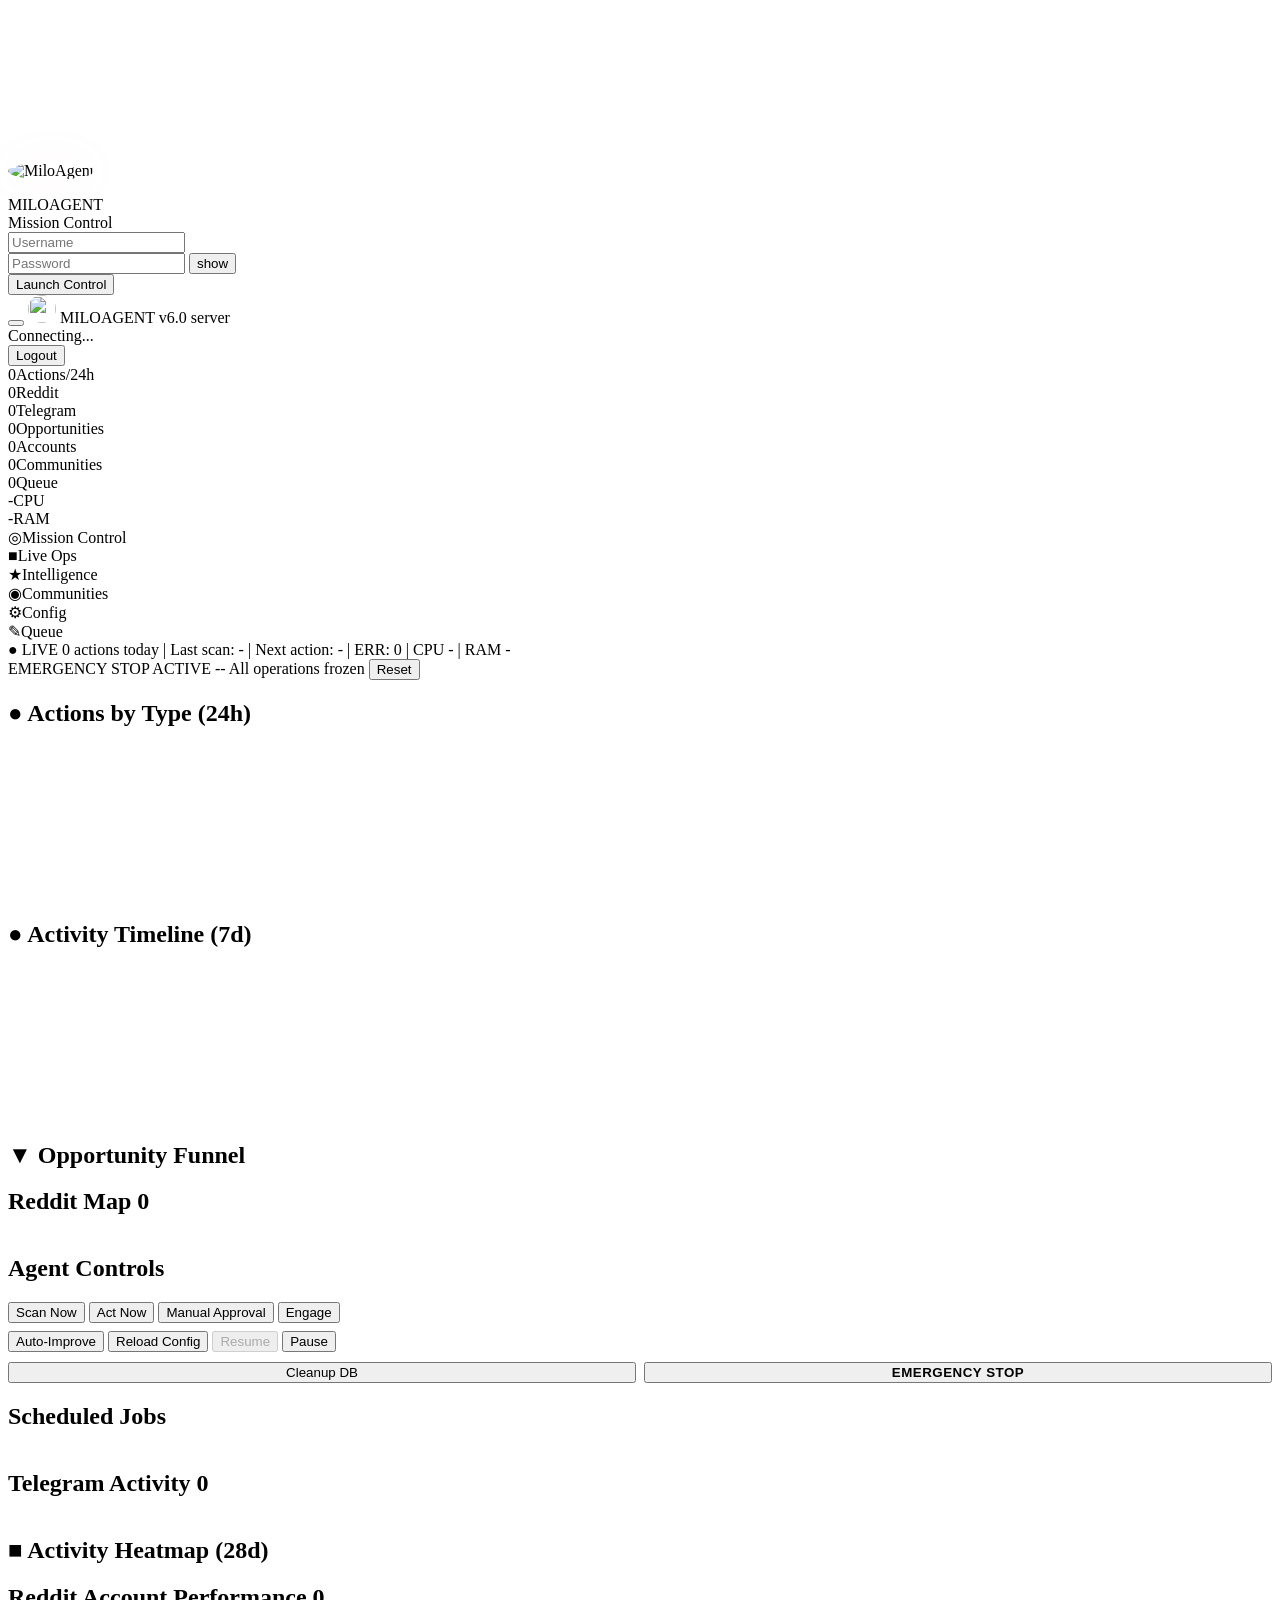
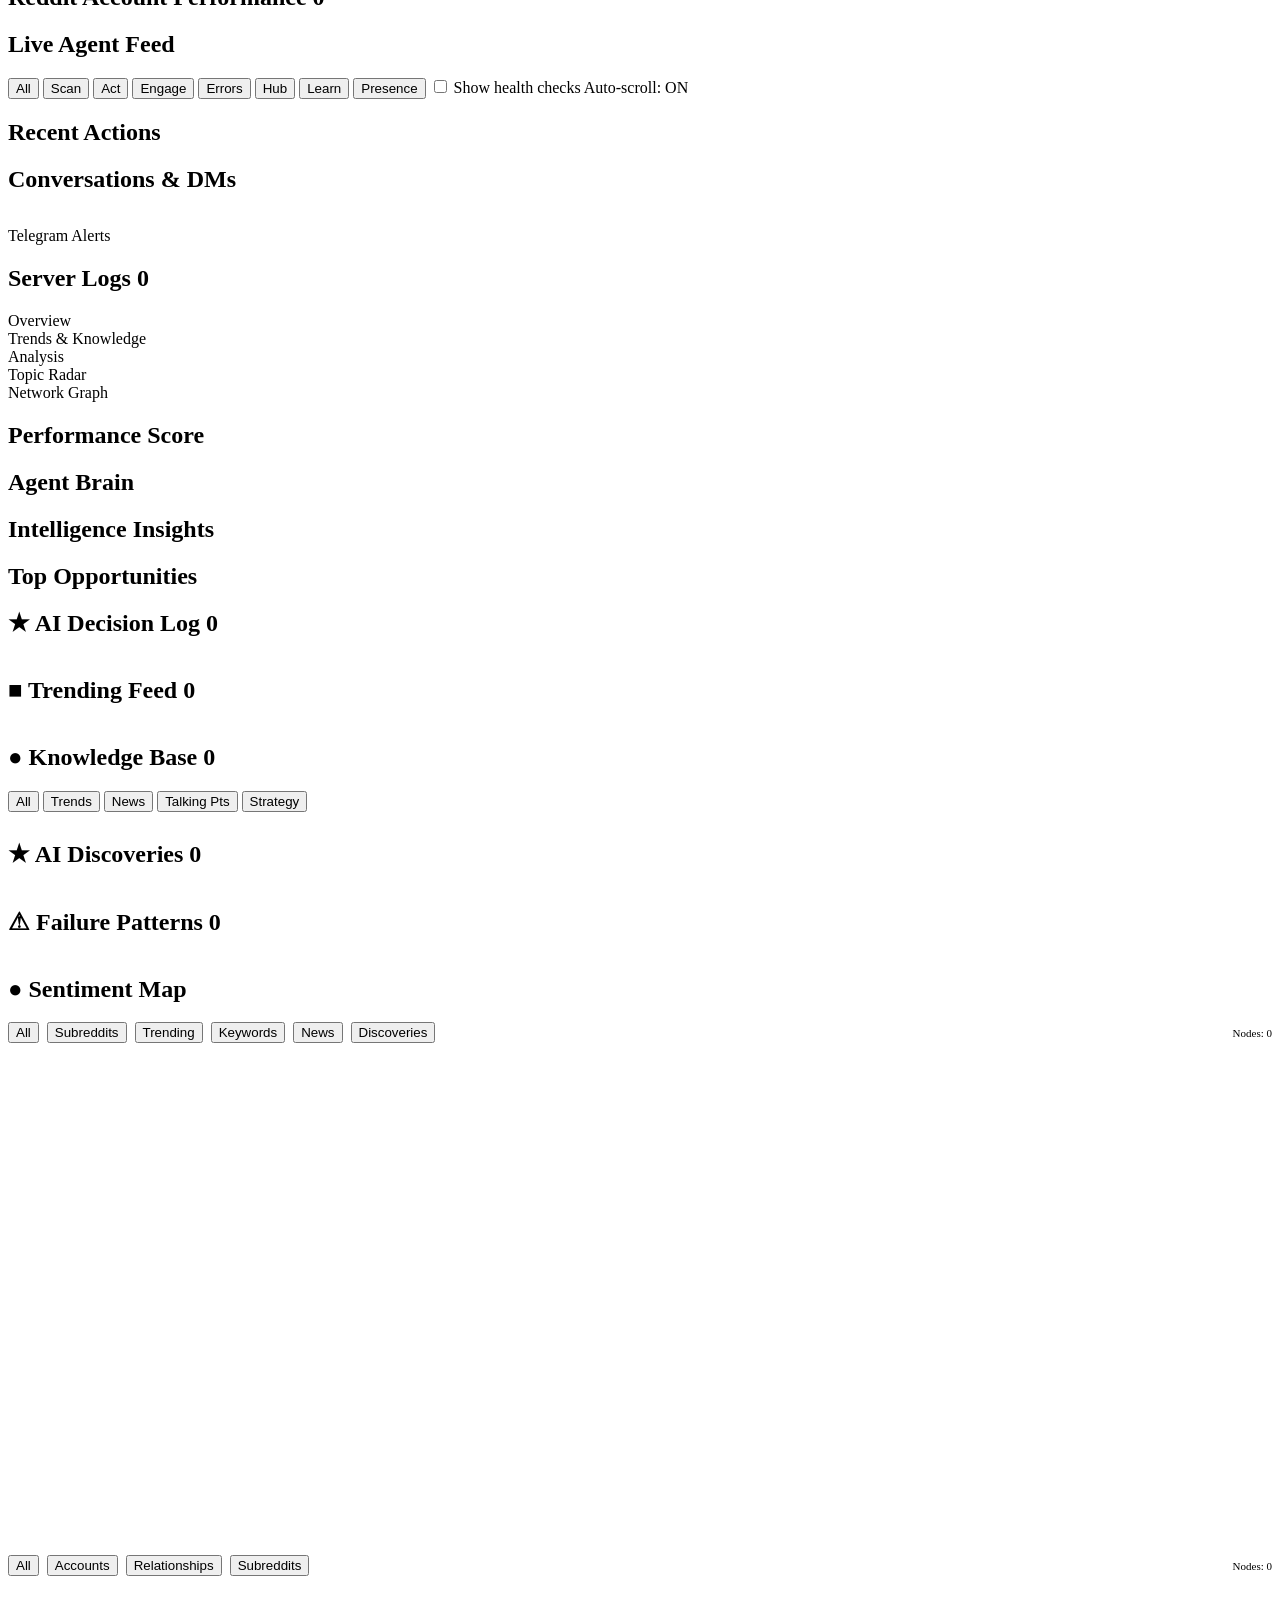
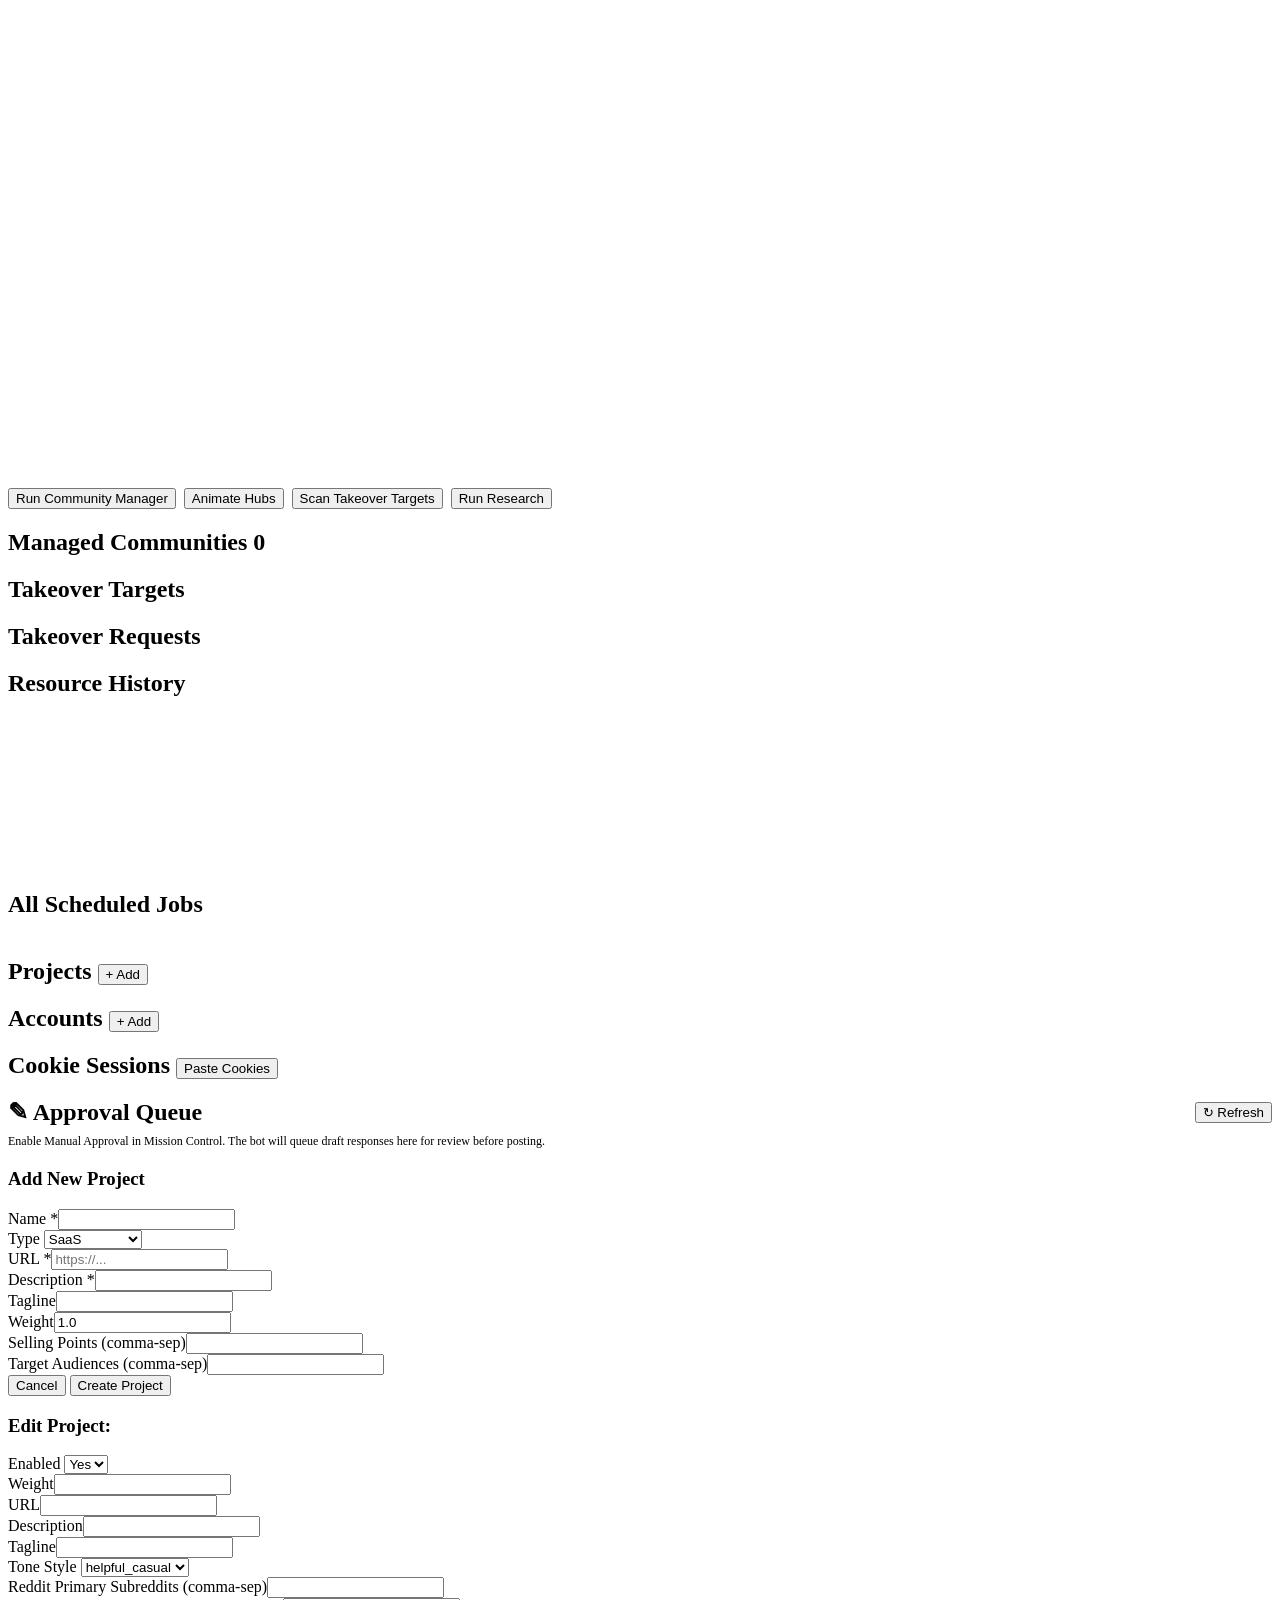
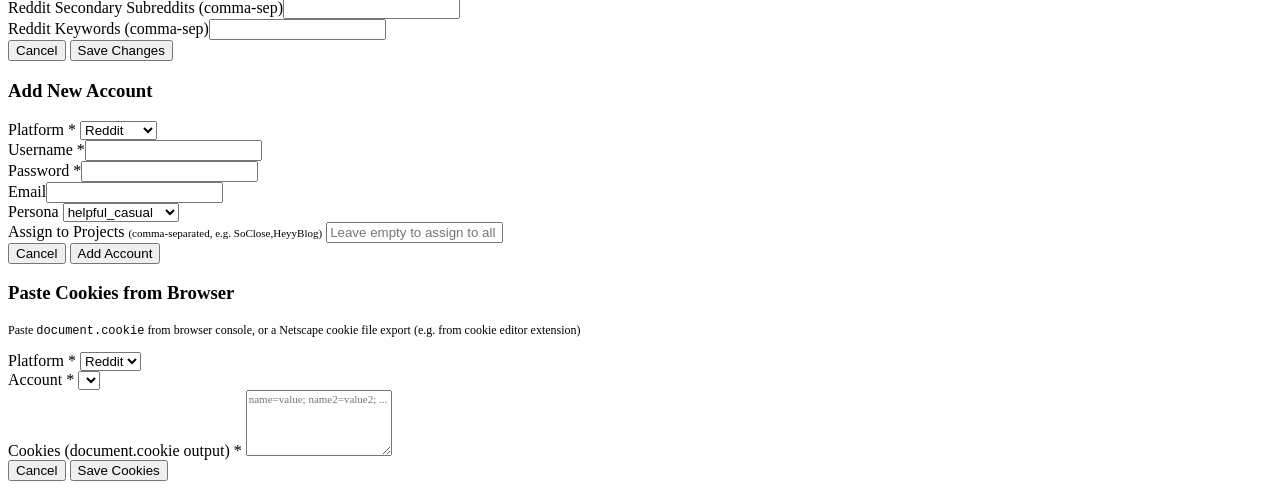
==== dashboard/static/index.html @ 89880509 "fix: Move Manual Approval toggle to Mission Control tab Replace the unchecked checkbox in Queue tab " ====
<!DOCTYPE html>
<html lang="en">
<head>
<meta charset="UTF-8">
<meta name="viewport" content="width=device-width, initial-scale=1.0">
<title>MiloAgent — AI Growth Agent Mission Control</title>
<meta name="description" content="MiloAgent is an autonomous AI growth agent for Reddit, Twitter/X and Telegram.">
<meta name="robots" content="index, follow">
<link rel="icon" type="image/png" href="/static/miloagent.png">
<link rel="apple-touch-icon" href="/static/miloagent.png">
<link rel="preconnect" href="https://fonts.googleapis.com">
<link rel="preconnect" href="https://fonts.gstatic.com" crossorigin>
<link rel="stylesheet" href="/static/cyber.css?v=2">
<script src="https://cdn.jsdelivr.net/npm/chart.js@4.4.4/dist/chart.umd.min.js"></script>
</head>
<body>

<!-- Particle Background -->
<canvas id="particleCanvas"></canvas>

<!-- ═══════════════════ LOGIN ═══════════════════ -->
<div id="loginPage" class="login-page">
  <div class="login-box">
    <img src="/static/miloagent.png" alt="MiloAgent" style="width:80px;height:80px;margin-bottom:16px;border-radius:50%;border:2px solid var(--border);box-shadow:0 0 40px rgba(249,168,212,.08)">
    <div class="logo">MILOAGENT</div>
    <div class="logo-sub">Mission Control</div>
    <div class="field">
      <input id="loginUser" type="text" placeholder="Username" autocomplete="username">
    </div>
    <div class="field">
      <input id="loginPass" type="password" placeholder="Password" autocomplete="current-password">
      <button class="toggle-vis" onclick="toggleVis()" type="button">show</button>
    </div>
    <div id="loginError" class="error-msg"></div>
    <button id="btnLogin" class="btn-login" onclick="doLogin()">Launch Control</button>
  </div>
</div>

<!-- ═══════════════════ DASHBOARD ═══════════════════ -->
<div id="dashboardPage" class="dashboard">

  <!-- Mission Control Header -->
  <div class="mc-header">
    <div class="mc-left">
      <button class="hamburger" onclick="toggleMobileMenu()" aria-label="Menu">
        <span></span><span></span><span></span>
      </button>
      <img src="/static/miloagent.png" alt="" style="width:28px;height:28px;border-radius:50%">
      <span class="mc-logo">MILOAGENT</span>
      <span class="mc-badge" id="mcVersion">v6.0</span>
      <span class="mc-badge" id="mcMode">server</span>
    </div>
    <div class="mc-right">
      <div class="mc-status">
        <span class="status-orb stopped" id="statusOrb"></span>
        <span id="statusText">Connecting...</span>
      </div>
      <span class="mc-uptime" id="uptime"></span>
      <button class="btn btn-sm" onclick="logout()">Logout</button>
    </div>
  </div>

  <!-- Live Metrics Ribbon -->
  <div class="metrics-ribbon" id="metricsRibbon">
    <div class="metric-pill"><span class="mv" id="mrActions" style="color:var(--accent)">0</span><span class="ml">Actions/24h</span></div>
    <div class="metric-pill"><span class="mv" id="mrReddit" style="color:var(--orange)">0</span><span class="ml">Reddit</span></div>
    <div class="metric-pill"><span class="mv" id="mrTelegram" style="color:var(--cyan)">0</span><span class="ml">Telegram</span></div>
    <div class="metric-pill"><span class="mv" id="mrOpps" style="color:var(--yellow)">0</span><span class="ml">Opportunities</span></div>
    <div class="metric-pill"><span class="mv" id="mrAccounts" style="color:var(--blue)">0</span><span class="ml">Accounts</span></div>
    <div class="metric-pill"><span class="mv" id="mrHubs" style="color:var(--pink)">0</span><span class="ml">Communities</span></div>
    <div class="metric-pill"><span class="mv" id="mrQueue" style="color:var(--accent)">0</span><span class="ml">Queue</span></div>
    <div class="metric-pill"><span class="mv" id="mrCPU" style="color:var(--text)">-</span><span class="ml">CPU</span></div>
    <div class="metric-pill"><span class="mv" id="mrRAM" style="color:var(--text)">-</span><span class="ml">RAM</span></div>
  </div>

  <!-- Navigation Tabs — 5 tabs -->
  <div class="nav-tabs">
    <div class="nav-tab active" data-tab="command" onclick="switchTab('command')"><span class="tab-icon">&#9678;</span>Mission Control</div>
    <div class="nav-tab" data-tab="liveops" onclick="switchTab('liveops')"><span class="tab-icon">&#9632;</span>Live Ops<span class="tab-badge err-badge" id="tabErrBadge"></span></div>
    <div class="nav-tab" data-tab="intel" onclick="switchTab('intel')"><span class="tab-icon">&#9733;</span>Intelligence<span class="tab-badge score-badge" id="tabScoreBadge"></span></div>
    <div class="nav-tab" data-tab="communities" onclick="switchTab('communities')"><span class="tab-icon">&#9673;</span>Communities</div>
    <div class="nav-tab" data-tab="config" onclick="switchTab('config')"><span class="tab-icon">&#9881;</span>Config<span class="tab-badge cpu-badge" id="tabCpuBadge"></span></div>
    <div class="nav-tab" data-tab="queue" onclick="switchTab('queue')"><span class="tab-icon">&#9998;</span>Queue<span class="tab-badge err-badge" id="tabQueueBadge" style="display:none"></span></div>
  </div>

  <!-- Global Status Bar -->
  <div class="global-status-bar" id="globalStatusBar">
    <span class="gsb-live" id="gsbLive">&#9679; LIVE</span>
    <span class="gsb-item"><span class="gsb-val" id="gsbActions">0</span> actions today</span>
    <span class="gsb-sep">|</span>
    <span class="gsb-item">Last scan: <span class="gsb-val" id="gsbLastScan">-</span></span>
    <span class="gsb-sep">|</span>
    <span class="gsb-item">Next action: <span class="gsb-val" id="gsbNextAction">-</span></span>
    <span class="gsb-sep">|</span>
    <span class="gsb-item gsb-err" id="gsbErrWrap">ERR: <span class="gsb-val" id="gsbErrors">0</span></span>
    <span class="gsb-sep">|</span>
    <span class="gsb-item">CPU <span class="gsb-val" id="gsbCPU">-</span></span>
    <span class="gsb-sep">|</span>
    <span class="gsb-item">RAM <span class="gsb-val" id="gsbRAM">-</span></span>
    <span class="gsb-spinner" id="gsbSpinner" style="display:none"></span>
  </div>

  <!-- Emergency Banner -->
  <div id="emergencyBanner" class="emergency-banner">
    <span>EMERGENCY STOP ACTIVE -- All operations frozen</span>
    <button class="btn btn-sm success" onclick="emergencyReset()">Reset</button>
  </div>

  <!-- ═══════ TAB 1: MISSION CONTROL ═══════ -->
  <div id="tab-command" class="tab-content active">
    <div class="stat-grid" id="statsRow"></div>
    <div class="grid">
      <!-- Actions Chart -->
      <div class="card glow-cyan">
        <h2><span class="card-icon">&#9679;</span> Actions by Type (24h)</h2>
        <div class="chart-wrap"><canvas id="chartActions"></canvas></div>
      </div>
      <!-- Timeline Chart -->
      <div class="card glow-purple">
        <h2><span class="card-icon">&#9679;</span> Activity Timeline (7d)</h2>
        <div class="chart-wrap"><canvas id="chartTimeline"></canvas></div>
      </div>
      <!-- Opportunity Funnel -->
      <div class="card glow-orange">
        <h2><span class="card-icon">&#9660;</span> Opportunity Funnel</h2>
        <div id="funnelContainer"></div>
      </div>
      <!-- Reddit Minimap -->
      <div class="card glow-green">
        <h2>Reddit Map <span class="badge-count" id="redditCount">0</span></h2>
        <div id="redditMap" style="max-height:280px;overflow-y:auto"></div>
      </div>
      <!-- Agent Controls + Schedule side by side -->
      <div class="card">
        <h2>Agent Controls</h2>
        <div class="controls-grid">
          <button class="btn primary" onclick="doControl('scan')">Scan Now</button>
          <button class="btn primary" onclick="doControl('act')">Act Now</button>
          <button class="btn primary" id="btnManualApproval" onclick="toggleManualApproval()">Manual Approval</button>
          <button class="btn primary" onclick="doControl('engage')">Engage</button>
        </div>
        <div class="controls-grid" style="margin-top:8px">
          <button class="btn" onclick="doControl('auto-improve')">Auto-Improve</button>
          <button class="btn" onclick="doControl('reload-config')">Reload Config</button>
          <button class="btn success" id="btnResume" onclick="doControl('resume')" disabled>Resume</button>
          <button class="btn danger" id="btnPause" onclick="doControl('pause')">Pause</button>
        </div>
        <div style="margin-top:10px;display:flex;gap:8px">
          <button class="btn btn-sm" onclick="doControl('cleanup')" style="flex:1">Cleanup DB</button>
          <button id="btnEmergency" class="btn btn-sm danger" onclick="emergencyStop()" style="flex:1;font-weight:800;letter-spacing:.5px">EMERGENCY STOP</button>
        </div>
      </div>
      <div class="card">
        <h2>Scheduled Jobs</h2>
        <div id="scheduleList" style="max-height:280px;overflow-y:auto"></div>
      </div>
      <!-- Telegram Summary -->
      <div class="card glow-cyan">
        <h2>Telegram Activity <span class="badge-count" id="telegramCount">0</span></h2>
        <div id="telegramPanel" style="max-height:280px;overflow-y:auto"></div>
      </div>
      <!-- Heatmap -->
      <div class="card glow-cyan">
        <h2><span class="card-icon">&#9632;</span> Activity Heatmap (28d)</h2>
        <div id="heatmapContainer"></div>
      </div>
      <!-- Per-Account Reddit Performance -->
      <div class="card full glow-purple">
        <h2>Reddit Account Performance <span class="badge-count" id="redditAcctCount">0</span></h2>
        <div id="redditAcctPerf"></div>
      </div>
    </div>
  </div>

  <!-- ═══════ TAB 2: LIVE OPS (merged Activity + Server logs) ═══════ -->
  <div id="tab-liveops" class="tab-content">
    <div class="grid">
      <div class="card full glow-cyan">
        <h2>Live Agent Feed <span class="badge-count err-glow" id="feedErrCount" style="display:none">0</span></h2>
        <div class="feed-filters" id="feedFilters">
          <button class="btn btn-xs active" onclick="filterFeed('all')">All</button>
          <button class="btn btn-xs feed-pill-scan" onclick="filterFeed('SCAN')">Scan</button>
          <button class="btn btn-xs feed-pill-act" onclick="filterFeed('ACT')">Act</button>
          <button class="btn btn-xs feed-pill-eng" onclick="filterFeed('ENG')">Engage</button>
          <button class="btn btn-xs feed-pill-err" onclick="filterFeed('ERR')">Errors</button>
          <button class="btn btn-xs feed-pill-hub" onclick="filterFeed('HUB')">Hub</button>
          <button class="btn btn-xs feed-pill-learn" onclick="filterFeed('LEARN')">Learn</button>
          <button class="btn btn-xs feed-pill-pres" onclick="filterFeed('PRES')">Presence</button>
          <label class="feed-noise-toggle"><input type="checkbox" id="feedNoiseToggle" onchange="toggleNoise()"> Show health checks</label>
          <span class="feed-auto-scroll" id="feedAutoScroll" onclick="toggleAutoScroll()">Auto-scroll: ON</span>
        </div>
        <div id="chatFeed" class="chat-feed"></div>
      </div>
      <div class="card">
        <h2>Recent Actions</h2>
        <div id="actionsFeed" class="feed"></div>
      </div>
      <div class="card">
        <h2>Conversations & DMs</h2>
        <div id="dmList" style="max-height:300px;overflow-y:auto"></div>
        <div class="section-label" style="margin-top:14px">Telegram Alerts</div>
        <div id="alertList" style="max-height:200px;overflow-y:auto"></div>
      </div>
      <div class="card full">
        <h2>Server Logs <span class="badge-count" id="logCount">0</span></h2>
        <div id="logsPanel" class="feed" style="max-height:300px;font-family:var(--font-data);font-size:11px"></div>
      </div>
    </div>
  </div>

  <!-- ═══════ TAB 3: INTELLIGENCE (merged Intel + Radar + Network) ═══════ -->
  <div id="tab-intel" class="tab-content">
    <!-- Intel sub-tabs -->
    <div class="intel-tabs">
      <div class="intel-tab active" data-sub="overview" onclick="switchIntelSub('overview')">Overview</div>
      <div class="intel-tab" data-sub="trends" onclick="switchIntelSub('trends')">Trends & Knowledge</div>
      <div class="intel-tab" data-sub="analysis" onclick="switchIntelSub('analysis')">Analysis</div>
      <div class="intel-tab" data-sub="radar" onclick="switchIntelSub('radar')">Topic Radar</div>
      <div class="intel-tab" data-sub="network" onclick="switchIntelSub('network')">Network Graph</div>
    </div>

    <!-- Sub: Overview -->
    <div id="isub-overview" class="intel-sub-content active">
      <div class="grid">
        <div class="card glow-green">
          <h2>Performance Score</h2>
          <div id="perfPanel"></div>
        </div>
        <div class="card glow-purple">
          <h2>Agent Brain</h2>
          <div id="brainPanel"></div>
        </div>
        <div class="card glow-purple">
          <h2>Intelligence Insights</h2>
          <div id="insightsPanel"></div>
        </div>
        <div class="card glow-orange">
          <h2>Top Opportunities</h2>
          <div id="oppsList" class="feed" style="max-height:320px"></div>
        </div>
        <div class="card full glow-cyan">
          <h2><span class="card-icon">&#9733;</span> AI Decision Log <span class="badge-count" id="decisionCount">0</span></h2>
          <div id="decisionLog" class="feed" style="max-height:280px;overflow-y:auto"></div>
        </div>
      </div>
    </div>

    <!-- Sub: Trends & Knowledge -->
    <div id="isub-trends" class="intel-sub-content">
      <div class="grid">
        <div class="card glow-cyan">
          <h2><span class="card-icon">&#9632;</span> Trending Feed <span class="badge-count" id="trendingCount">0</span></h2>
          <div id="trendingFeed" class="feed" style="max-height:400px;overflow-y:auto"></div>
        </div>
        <div class="card glow-blue">
          <h2><span class="card-icon">&#9679;</span> Knowledge Base <span class="badge-count" id="knowledgeCount">0</span></h2>
          <div class="intel-filters" style="margin-bottom:8px;display:flex;gap:4px;flex-wrap:wrap">
            <button class="btn btn-xs active" onclick="filterKnowledge('all')">All</button>
            <button class="btn btn-xs" onclick="filterKnowledge('trend')">Trends</button>
            <button class="btn btn-xs" onclick="filterKnowledge('news')">News</button>
            <button class="btn btn-xs" onclick="filterKnowledge('talking_point')">Talking Pts</button>
            <button class="btn btn-xs" onclick="filterKnowledge('strategy_rule')">Strategy</button>
          </div>
          <div id="knowledgeBase" class="feed" style="max-height:350px;overflow-y:auto"></div>
        </div>
        <div class="card glow-orange">
          <h2><span class="card-icon">&#9733;</span> AI Discoveries <span class="badge-count" id="discoveriesCount">0</span></h2>
          <div id="discoveriesList" class="feed" style="max-height:350px;overflow-y:auto"></div>
        </div>
      </div>
    </div>

    <!-- Sub: Analysis -->
    <div id="isub-analysis" class="intel-sub-content">
      <div class="grid">
        <div class="card glow-red">
          <h2><span class="card-icon">&#9888;</span> Failure Patterns <span class="badge-count" id="failuresCount">0</span></h2>
          <div id="failuresList" class="feed" style="max-height:400px;overflow-y:auto"></div>
        </div>
        <div class="card glow-green">
          <h2><span class="card-icon">&#9679;</span> Sentiment Map</h2>
          <div id="sentimentMap" style="max-height:400px;overflow-y:auto"></div>
        </div>
      </div>
    </div>

    <!-- Sub: Topic Radar -->
    <div id="isub-radar" class="intel-sub-content">
      <div class="radar-controls" style="margin-bottom:12px;display:flex;gap:8px;align-items:center;flex-wrap:wrap">
        <button class="btn btn-sm active" onclick="filterRadar('all')">All</button>
        <button class="btn btn-sm" onclick="filterRadar('subreddit')">Subreddits</button>
        <button class="btn btn-sm" onclick="filterRadar('theme')">Trending</button>
        <button class="btn btn-sm" onclick="filterRadar('keyword')">Keywords</button>
        <button class="btn btn-sm" onclick="filterRadar('news')">News</button>
        <button class="btn btn-sm" onclick="filterRadar('discovery')">Discoveries</button>
        <span style="margin-left:auto;font-family:var(--font-data);font-size:11px;color:var(--text3)">Nodes: <span id="radarNodeCount">0</span></span>
      </div>
      <div style="display:flex;gap:12px">
        <div class="card glow-cyan" style="flex:1;padding:0;overflow:hidden;position:relative">
          <div id="radarUniverse" style="width:100%;min-height:500px;position:relative"></div>
        </div>
        <div id="radarSidebar" class="radar-sidebar" style="display:none">
          <div class="radar-sidebar-close" onclick="closeRadarSidebar()">&times;</div>
          <div id="radarSidebarContent"></div>
        </div>
      </div>
    </div>

    <!-- Sub: Network Graph -->
    <div id="isub-network" class="intel-sub-content">
      <div class="network-controls" style="margin-bottom:12px;display:flex;gap:8px;align-items:center;flex-wrap:wrap">
        <button class="btn btn-sm active" onclick="filterNetwork('all')">All</button>
        <button class="btn btn-sm" onclick="filterNetwork('account')">Accounts</button>
        <button class="btn btn-sm" onclick="filterNetwork('relationship')">Relationships</button>
        <button class="btn btn-sm" onclick="filterNetwork('subreddit')">Subreddits</button>
        <span style="margin-left:auto;font-family:var(--font-data);font-size:11px;color:var(--text3)">Nodes: <span id="networkNodeCount">0</span></span>
      </div>
      <div class="card full glow-cyan" style="padding:0;overflow:hidden">
        <div id="networkGraph" style="width:100%;min-height:500px;position:relative"></div>
      </div>
    </div>
  </div>

  <!-- ═══════ TAB 4: COMMUNITIES ═══════ -->
  <div id="tab-communities" class="tab-content">
    <div class="stat-grid" id="commStats"></div>
    <!-- Manual Actions -->
    <div style="margin-bottom:16px;display:flex;gap:8px;flex-wrap:wrap">
      <button class="btn primary" onclick="doControl('manage-communities')">Run Community Manager</button>
      <button class="btn" onclick="doControl('animate-hubs')">Animate Hubs</button>
      <button class="btn" onclick="doControl('scan-takeover')">Scan Takeover Targets</button>
      <button class="btn" onclick="doControl('research')">Run Research</button>
    </div>
    <div class="grid">
      <div class="card full glow-purple">
        <h2>Managed Communities <span class="badge-count" id="commCount">0</span></h2>
        <div id="commList"></div>
      </div>
      <div class="card glow-cyan">
        <h2>Takeover Targets</h2>
        <div id="takeoverTargets" class="feed" style="max-height:350px"></div>
      </div>
      <div class="card glow-blue">
        <h2>Takeover Requests</h2>
        <div id="takeoverRequests" class="feed" style="max-height:350px"></div>
      </div>
    </div>
  </div>

  <!-- ═══════ TAB 5: CONFIG (merged Accounts + Server) ═══════ -->
  <div id="tab-config" class="tab-content">
    <!-- Server Stats -->
    <div class="stat-grid" id="serverStats"></div>
    <div id="serverBars" style="margin-bottom:16px"></div>
    <div class="grid">
      <div class="card glow-blue">
        <h2>Resource History</h2>
        <div class="chart-wrap"><canvas id="chartResources"></canvas></div>
      </div>
      <div class="card">
        <h2>All Scheduled Jobs</h2>
        <div id="scheduleListFull" style="max-height:350px;overflow-y:auto"></div>
      </div>
      <!-- Projects -->
      <div class="card">
        <h2>Projects <button class="btn btn-sm primary" onclick="openModal('addProject')">+ Add</button></h2>
        <div id="projectsManage"></div>
      </div>
      <!-- Accounts -->
      <div class="card">
        <h2>Accounts <button class="btn btn-sm primary" onclick="openModal('addAccount')">+ Add</button></h2>
        <div id="accountsManage"></div>
      </div>
      <!-- Cookies -->
      <div class="card full">
        <h2>Cookie Sessions <button class="btn btn-sm primary" onclick="openModal('pasteCookies')">Paste Cookies</button></h2>
        <div id="cookiesStatus"></div>
      </div>
    </div>
  </div>

  <!-- ═══════ TAB 6: APPROVAL QUEUE ═══════ -->
  <div id="tab-queue" class="tab-content">
    <div class="card full" style="margin-bottom:16px">
      <div style="display:flex;align-items:center;justify-content:space-between;flex-wrap:wrap;gap:12px">
        <h2 style="margin:0">&#9998; Approval Queue</h2>
        <button class="btn btn-sm" onclick="loadQueue()">&#8635; Refresh</button>
      </div>
      <p style="color:var(--text3);font-size:12px;margin:8px 0 0">
        Enable Manual Approval in Mission Control. The bot will queue draft responses here for review before posting.
      </p>
    </div>
    <div id="queueList"></div>
  </div>

</div>

<!-- ═══════ MODALS ═══════ -->

<!-- Add Project Modal -->
<div id="modal-addProject" class="modal-overlay" onclick="if(event.target===this)closeModal()">
  <div class="modal">
    <h3>Add New Project</h3>
    <div class="form-row">
      <div class="form-group"><label>Name *</label><input class="form-input" id="pName"></div>
      <div class="form-group"><label>Type</label>
        <select class="form-input" id="pType"><option>SaaS</option><option>E-commerce</option><option>App</option><option>Service</option><option>Other</option></select>
      </div>
    </div>
    <div class="form-group"><label>URL *</label><input class="form-input" id="pUrl" placeholder="https://..."></div>
    <div class="form-group"><label>Description *</label><input class="form-input" id="pDesc"></div>
    <div class="form-row">
      <div class="form-group"><label>Tagline</label><input class="form-input" id="pTagline"></div>
      <div class="form-group"><label>Weight</label><input class="form-input" id="pWeight" type="number" step="0.1" value="1.0"></div>
    </div>
    <div class="form-group"><label>Selling Points (comma-sep)</label><input class="form-input" id="pSelling"></div>
    <div class="form-group"><label>Target Audiences (comma-sep)</label><input class="form-input" id="pAudiences"></div>
    <div class="modal-actions">
      <button class="btn" onclick="closeModal()">Cancel</button>
      <button class="btn primary" onclick="submitProject()">Create Project</button>
    </div>
  </div>
</div>

<!-- Edit Project Modal -->
<div id="modal-editProject" class="modal-overlay" onclick="if(event.target===this)closeModal()">
  <div class="modal">
    <h3>Edit Project: <span id="editProjName"></span></h3>
    <div class="form-row">
      <div class="form-group"><label>Enabled</label>
        <select class="form-input" id="epEnabled"><option value="true">Yes</option><option value="false">No</option></select>
      </div>
      <div class="form-group"><label>Weight</label><input class="form-input" id="epWeight" type="number" step="0.1"></div>
    </div>
    <div class="form-group"><label>URL</label><input class="form-input" id="epUrl"></div>
    <div class="form-group"><label>Description</label><input class="form-input" id="epDesc"></div>
    <div class="form-group"><label>Tagline</label><input class="form-input" id="epTagline"></div>
    <div class="form-group"><label>Tone Style</label>
      <select class="form-input" id="epTone"><option>helpful_casual</option><option>expert</option><option>friendly</option><option>neutral</option></select>
    </div>
    <div class="form-group"><label>Reddit Primary Subreddits (comma-sep)</label><input class="form-input" id="epSubsPrimary"></div>
    <div class="form-group"><label>Reddit Secondary Subreddits (comma-sep)</label><input class="form-input" id="epSubsSecondary"></div>
    <div class="form-group"><label>Reddit Keywords (comma-sep)</label><input class="form-input" id="epRedditKw"></div>
    <div class="modal-actions">
      <button class="btn" onclick="closeModal()">Cancel</button>
      <button class="btn primary" onclick="submitEditProject()">Save Changes</button>
    </div>
  </div>
</div>

<!-- Add Account Modal -->
<div id="modal-addAccount" class="modal-overlay" onclick="if(event.target===this)closeModal()">
  <div class="modal">
    <h3>Add New Account</h3>
    <div class="form-row">
      <div class="form-group"><label>Platform *</label>
        <select class="form-input" id="aPlat"><option value="reddit">Reddit</option><option value="telegram">Telegram</option></select>
      </div>
      <div class="form-group"><label>Username *</label><input class="form-input" id="aUser"></div>
    </div>
    <div class="form-row">
      <div class="form-group"><label>Password *</label><input class="form-input" id="aPass" type="password"></div>
      <div class="form-group"><label>Email</label><input class="form-input" id="aEmail"></div>
    </div>
    <div class="form-row">
      <div class="form-group"><label>Persona</label>
        <select class="form-input" id="aPersona"><option>helpful_casual</option><option>tech_expert</option><option>friendly_newbie</option><option>industry_insider</option></select>
      </div>
    </div>
    <div class="form-row">
      <div class="form-group" style="flex:1">
        <label>Assign to Projects <span style="color:var(--text3);font-size:11px">(comma-separated, e.g. SoClose,HeyyBlog)</span></label>
        <input class="form-input" id="aProjects" placeholder="Leave empty to assign to all projects">
      </div>
    </div>
    <div class="modal-actions">
      <button class="btn" onclick="closeModal()">Cancel</button>
      <button class="btn primary" onclick="submitAccount()">Add Account</button>
    </div>
  </div>
</div>

<!-- Paste Cookies Modal -->
<div id="modal-pasteCookies" class="modal-overlay" onclick="if(event.target===this)closeModal()">
  <div class="modal">
    <h3>Paste Cookies from Browser</h3>
    <p style="color:var(--text2);font-size:12px;margin-bottom:14px">
      Paste <code style="color:var(--accent)">document.cookie</code> from browser console, or a Netscape cookie file export (e.g. from cookie editor extension)
    </p>
    <div class="form-row">
      <div class="form-group"><label>Platform *</label>
        <select class="form-input" id="cookiePlat" onchange="loadCookieAccounts()"><option value="reddit">Reddit</option></select>
      </div>
      <div class="form-group"><label>Account *</label>
        <select class="form-input" id="cookieAccount"></select>
      </div>
    </div>
    <div class="form-group"><label>Cookies (document.cookie output) *</label>
      <textarea class="form-input" id="cookieRaw" rows="5" placeholder="name=value; name2=value2; ..." style="font-family:var(--font-data);font-size:11px;resize:vertical"></textarea>
    </div>
    <div class="modal-actions">
      <button class="btn" onclick="closeModal()">Cancel</button>
      <button class="btn primary" onclick="submitPasteCookies()">Save Cookies</button>
    </div>
  </div>
</div>

<!-- Toast Container -->
<div id="toastContainer" class="toast-container"></div>

<script src="/static/app.js?v=2"></script>
</body>
</html>
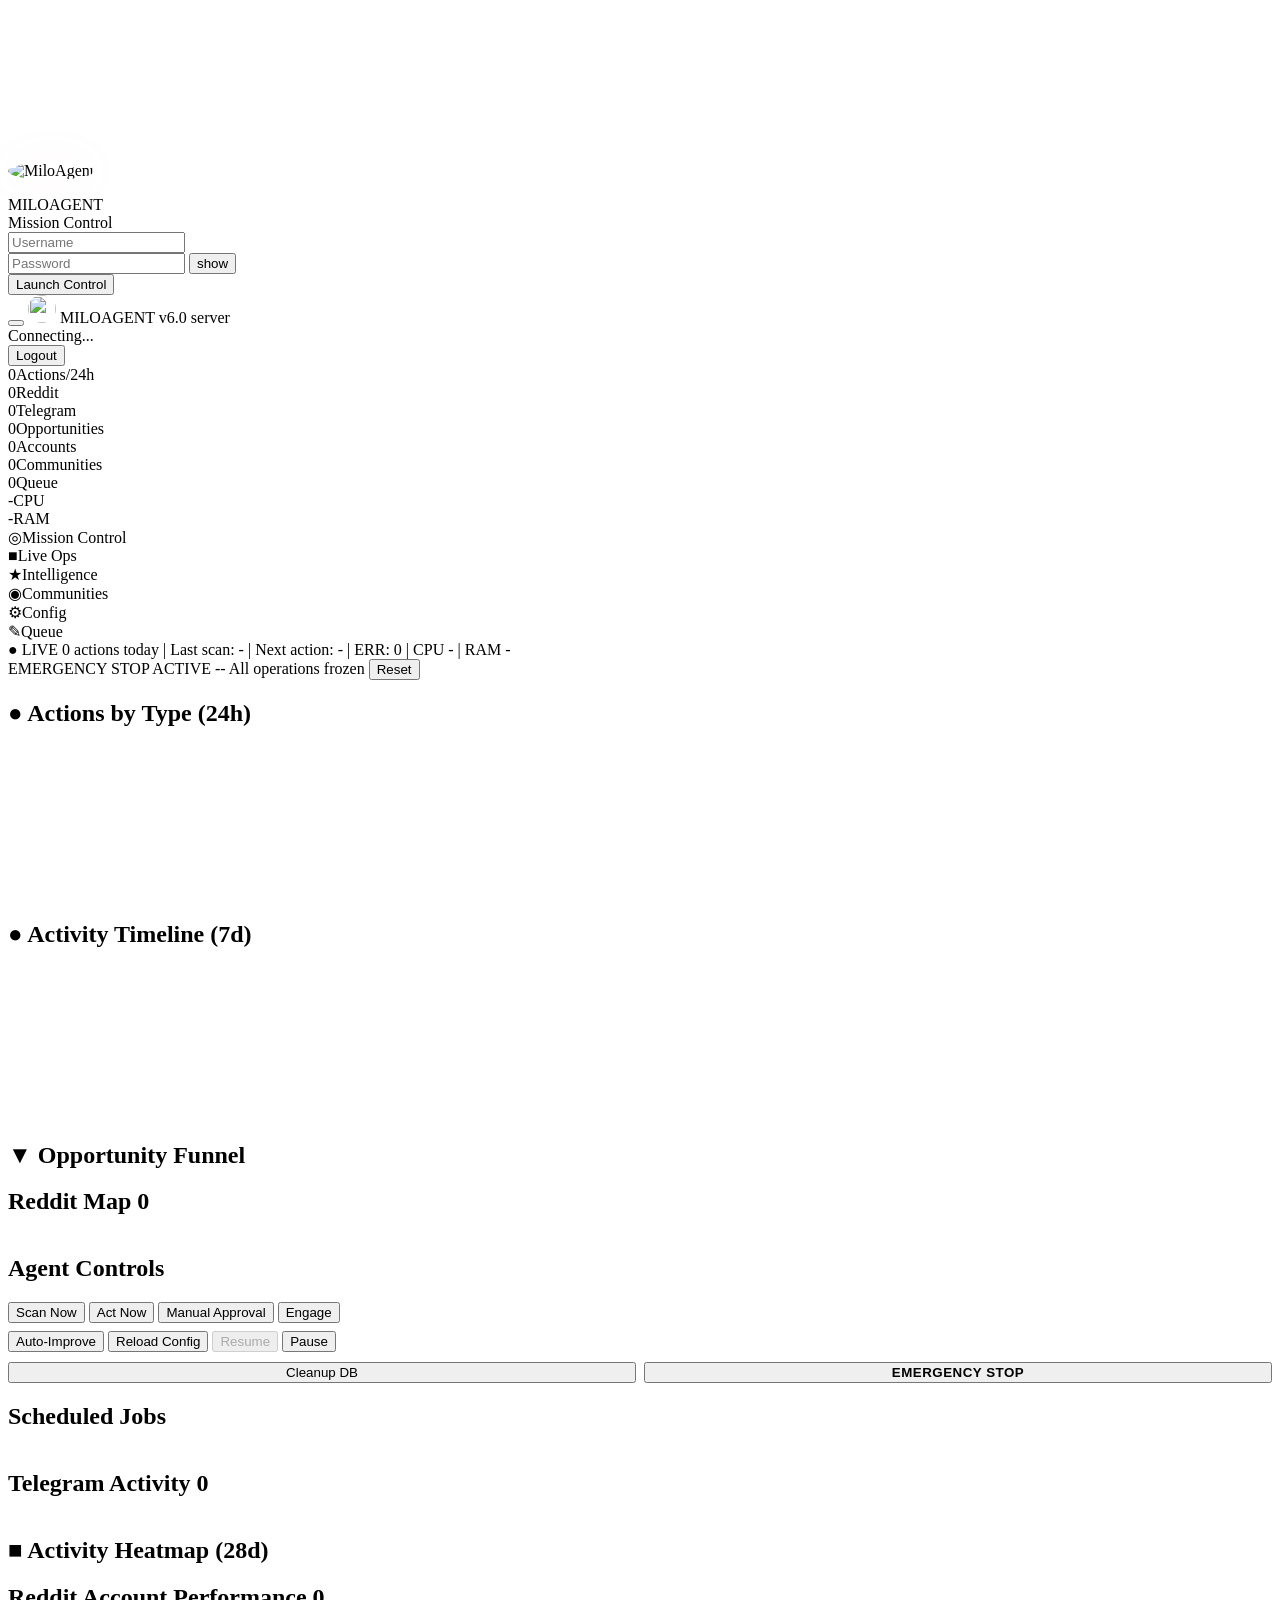
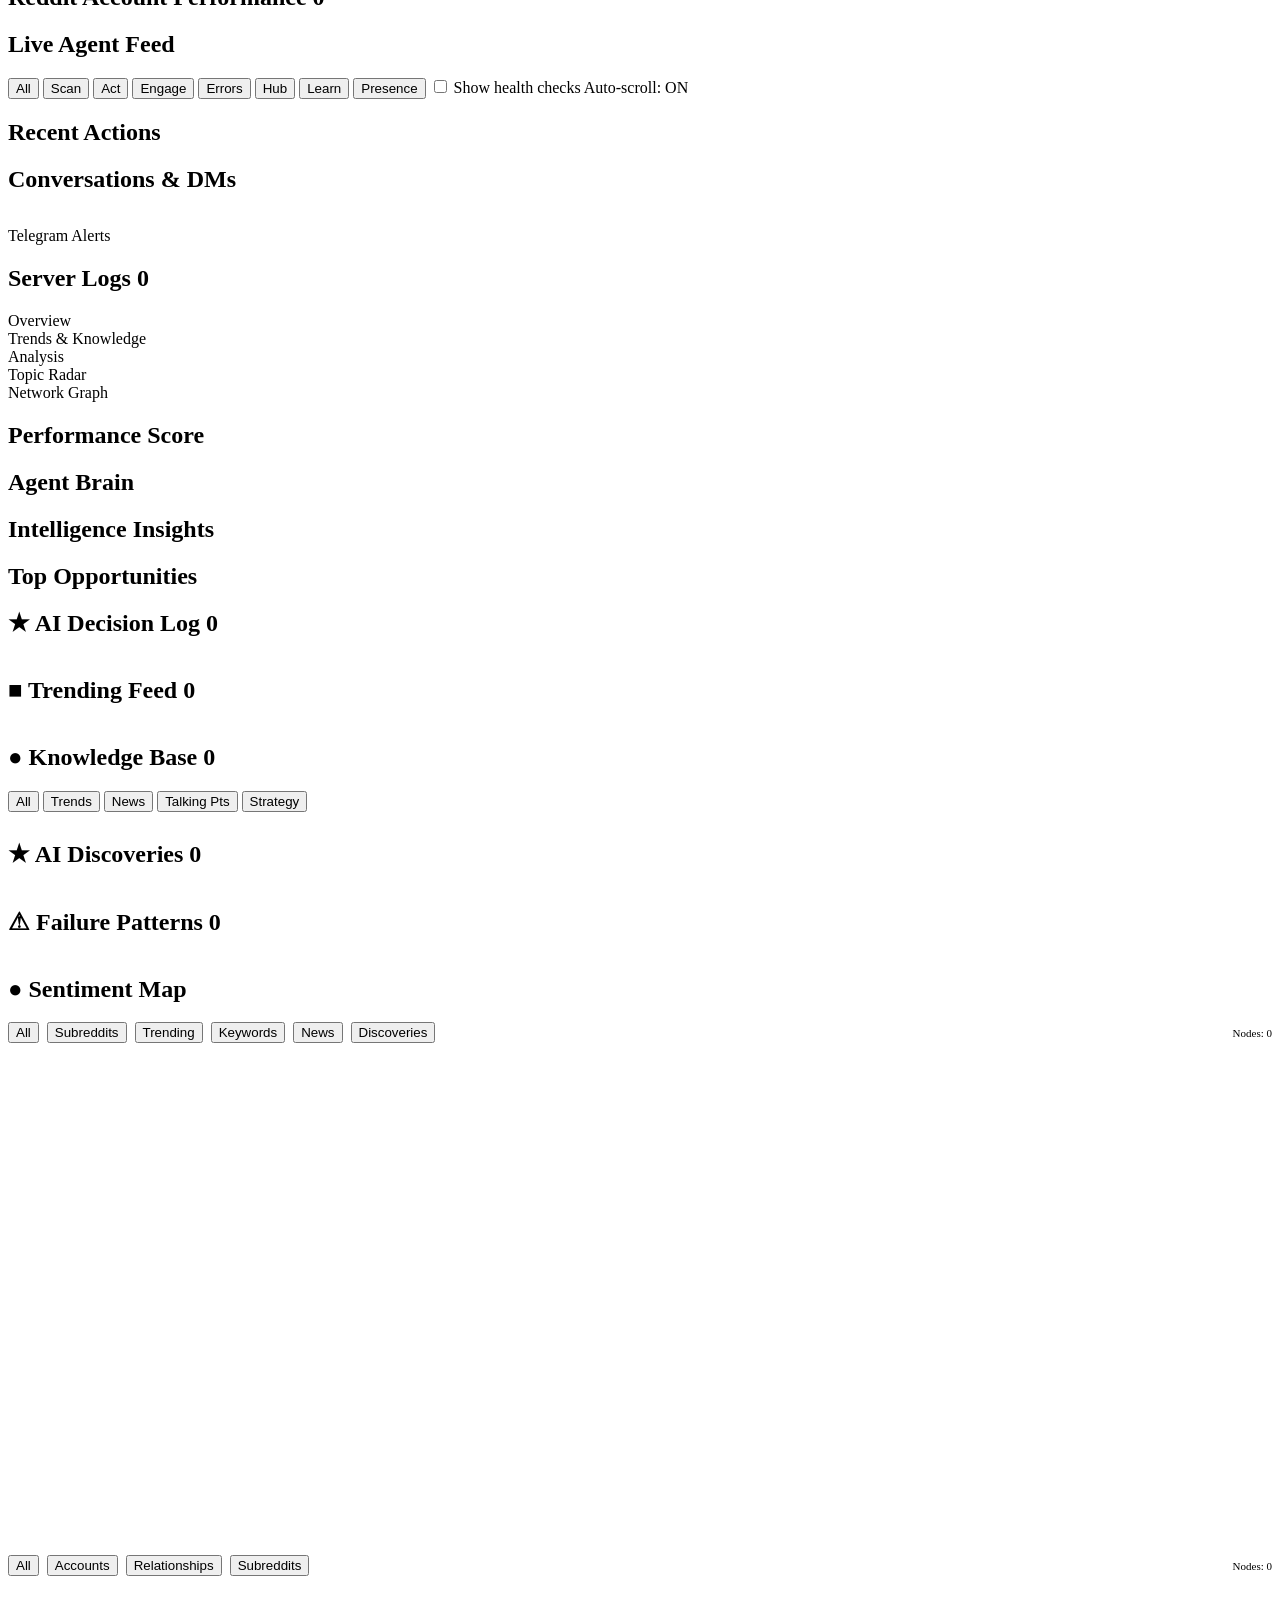
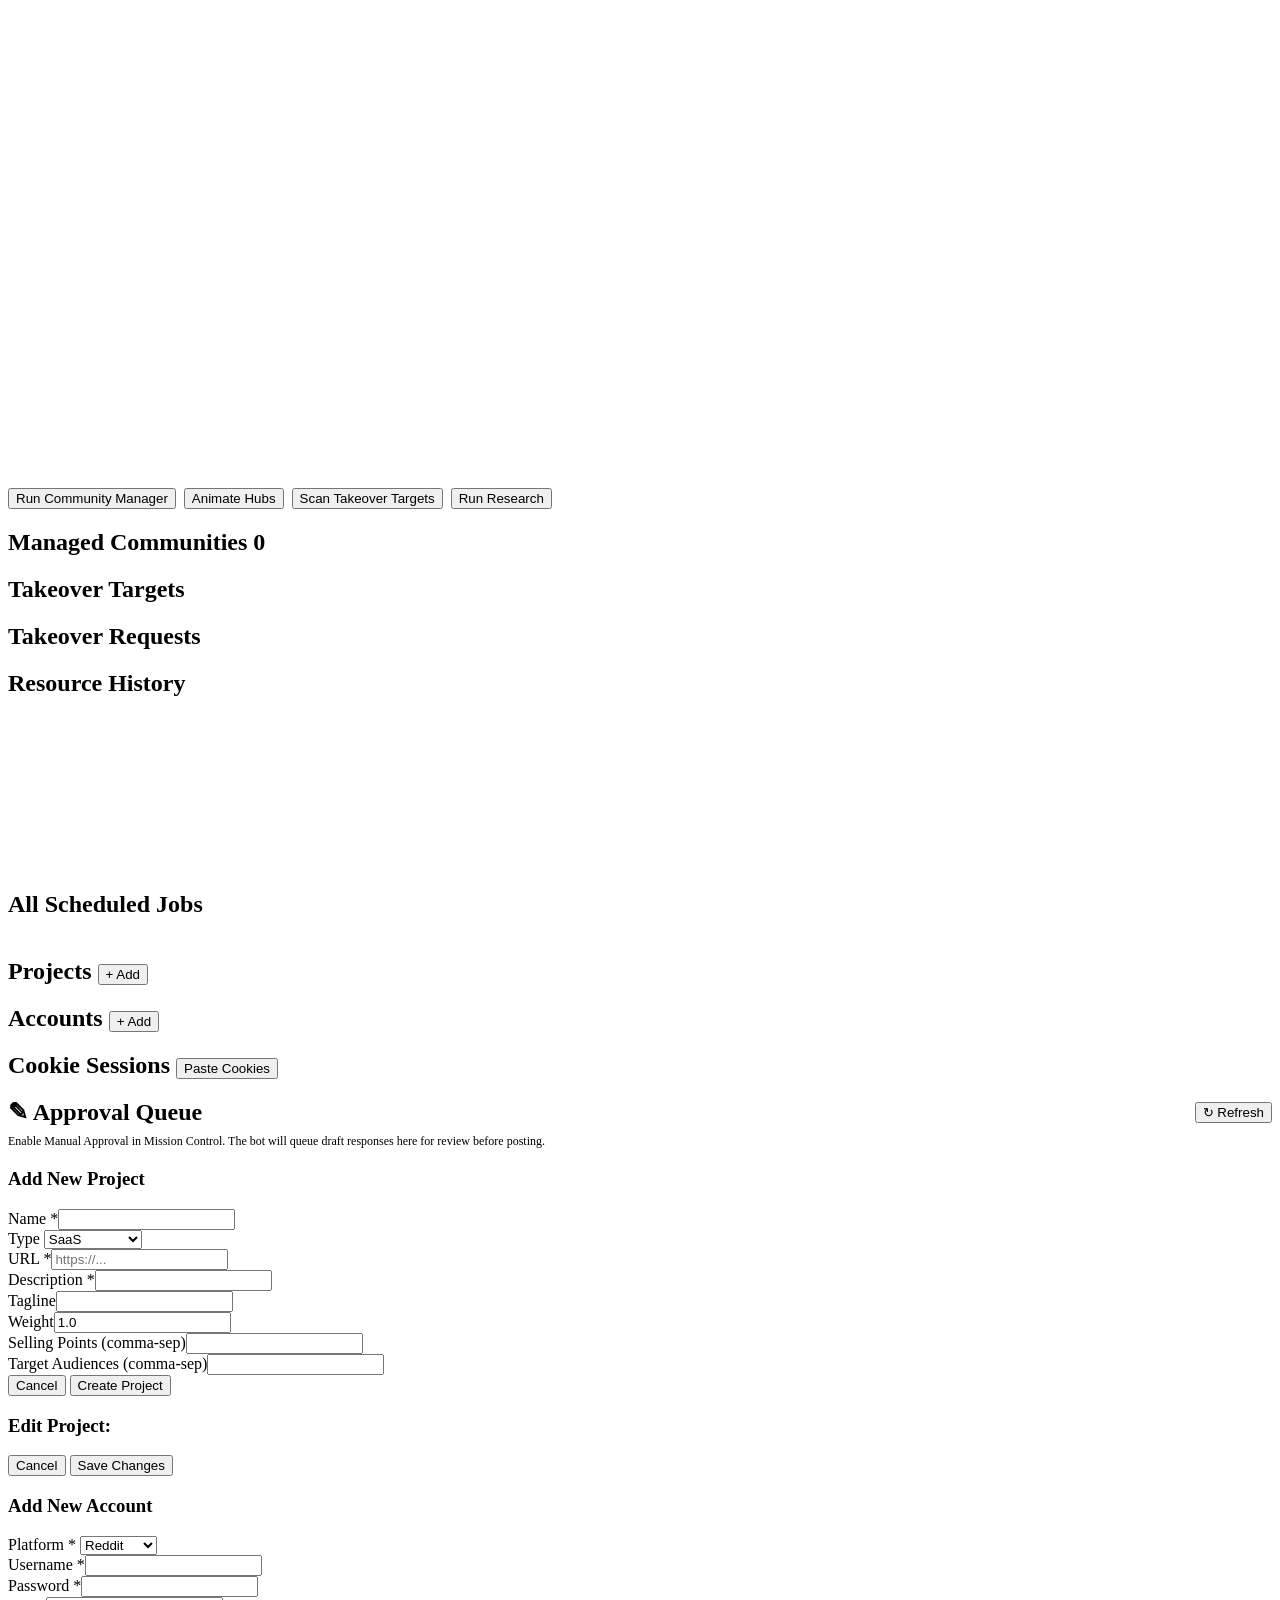
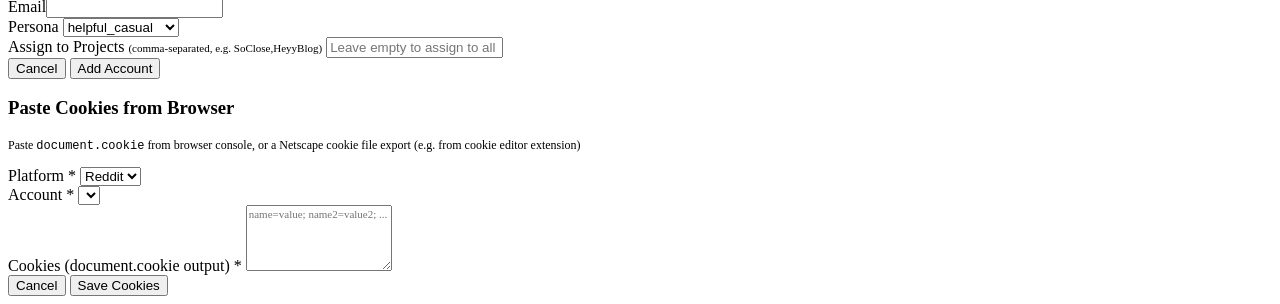
==== commit 43876ca4: "Make all project fields editable in the dashboard The Edit Project form only exposed ~11 whitelisted" ====
--- a/dashboard/static/index.html
+++ b/dashboard/static/index.html
@@ -426,21 +426,7 @@
 <div id="modal-editProject" class="modal-overlay" onclick="if(event.target===this)closeModal()">
   <div class="modal">
     <h3>Edit Project: <span id="editProjName"></span></h3>
-    <div class="form-row">
-      <div class="form-group"><label>Enabled</label>
-        <select class="form-input" id="epEnabled"><option value="true">Yes</option><option value="false">No</option></select>
-      </div>
-      <div class="form-group"><label>Weight</label><input class="form-input" id="epWeight" type="number" step="0.1"></div>
-    </div>
-    <div class="form-group"><label>URL</label><input class="form-input" id="epUrl"></div>
-    <div class="form-group"><label>Description</label><input class="form-input" id="epDesc"></div>
-    <div class="form-group"><label>Tagline</label><input class="form-input" id="epTagline"></div>
-    <div class="form-group"><label>Tone Style</label>
-      <select class="form-input" id="epTone"><option>helpful_casual</option><option>expert</option><option>friendly</option><option>neutral</option></select>
-    </div>
-    <div class="form-group"><label>Reddit Primary Subreddits (comma-sep)</label><input class="form-input" id="epSubsPrimary"></div>
-    <div class="form-group"><label>Reddit Secondary Subreddits (comma-sep)</label><input class="form-input" id="epSubsSecondary"></div>
-    <div class="form-group"><label>Reddit Keywords (comma-sep)</label><input class="form-input" id="epRedditKw"></div>
+    <div id="epFields"></div>
     <div class="modal-actions">
       <button class="btn" onclick="closeModal()">Cancel</button>
       <button class="btn primary" onclick="submitEditProject()">Save Changes</button>
@@ -508,6 +494,6 @@
 <!-- Toast Container -->
 <div id="toastContainer" class="toast-container"></div>
 
-<script src="/static/app.js?v=2"></script>
+<script src="/static/app.js?v=6"></script>
 </body>
 </html>
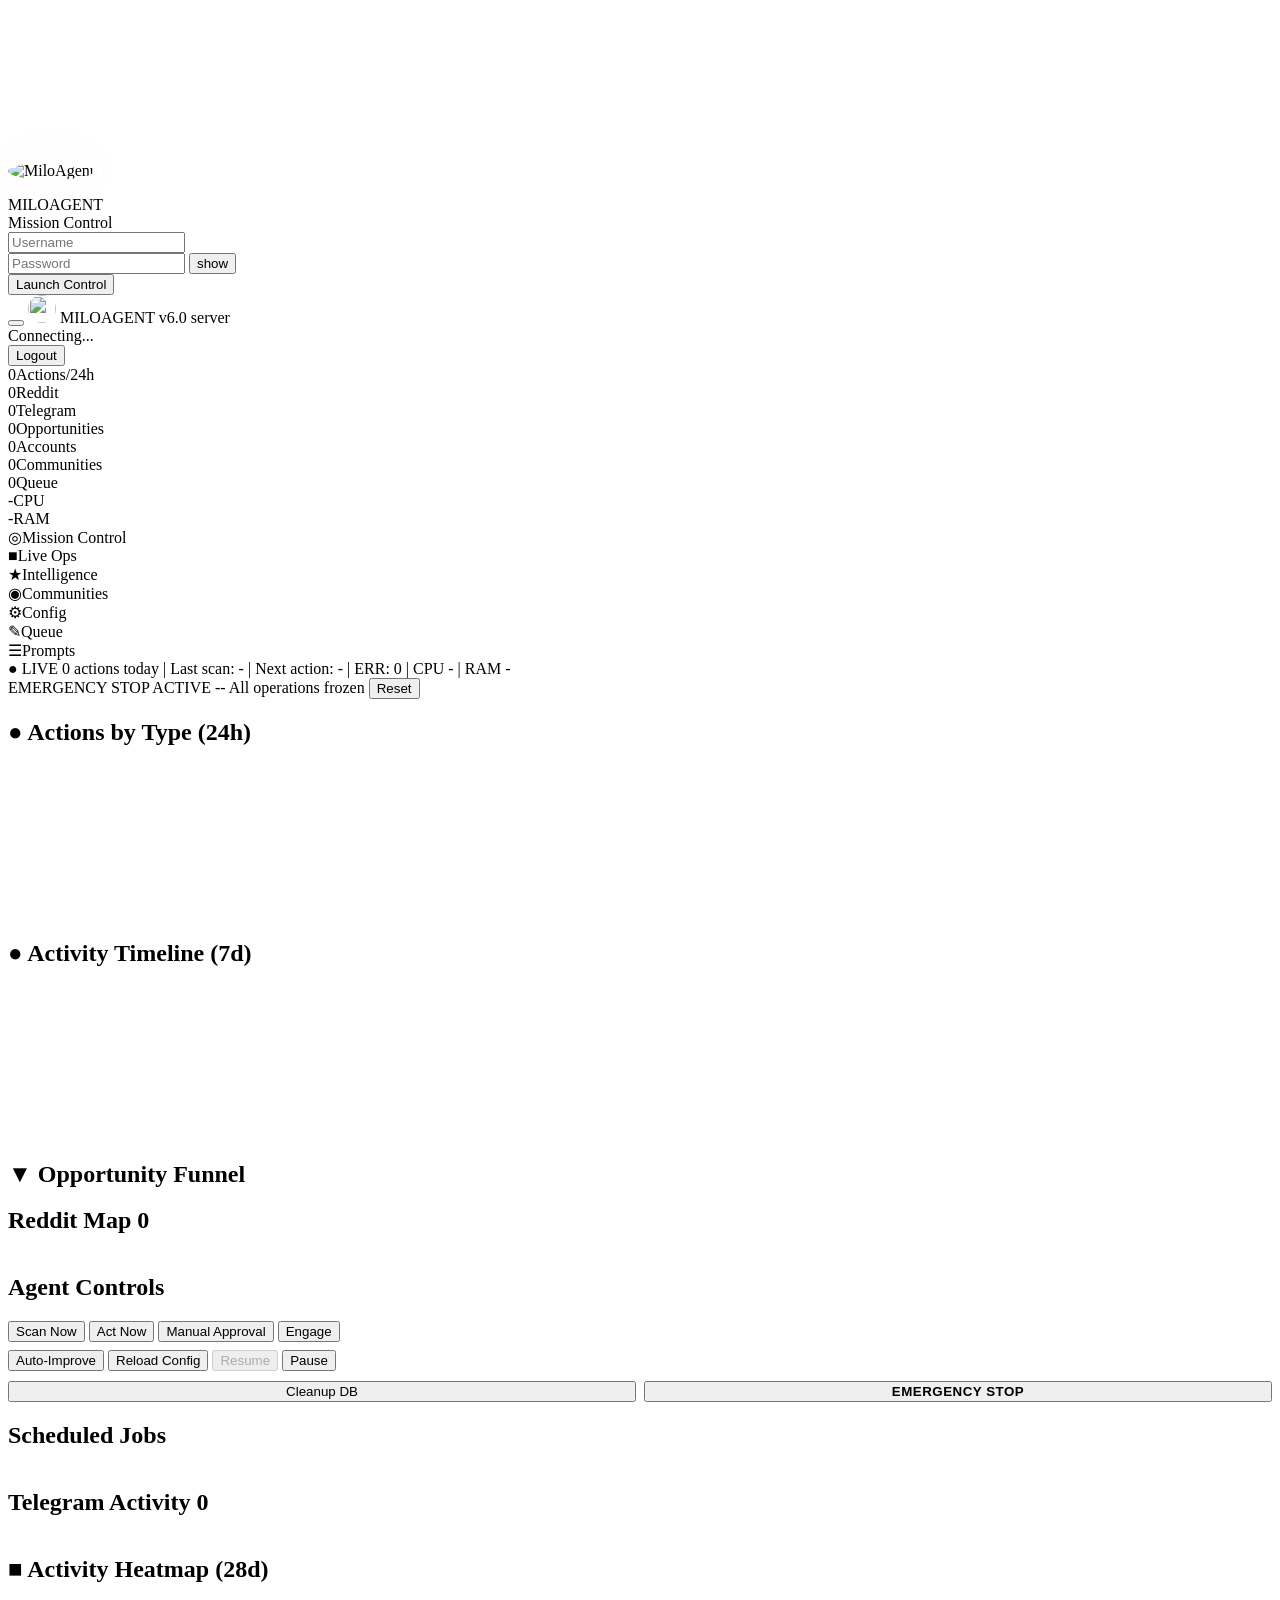
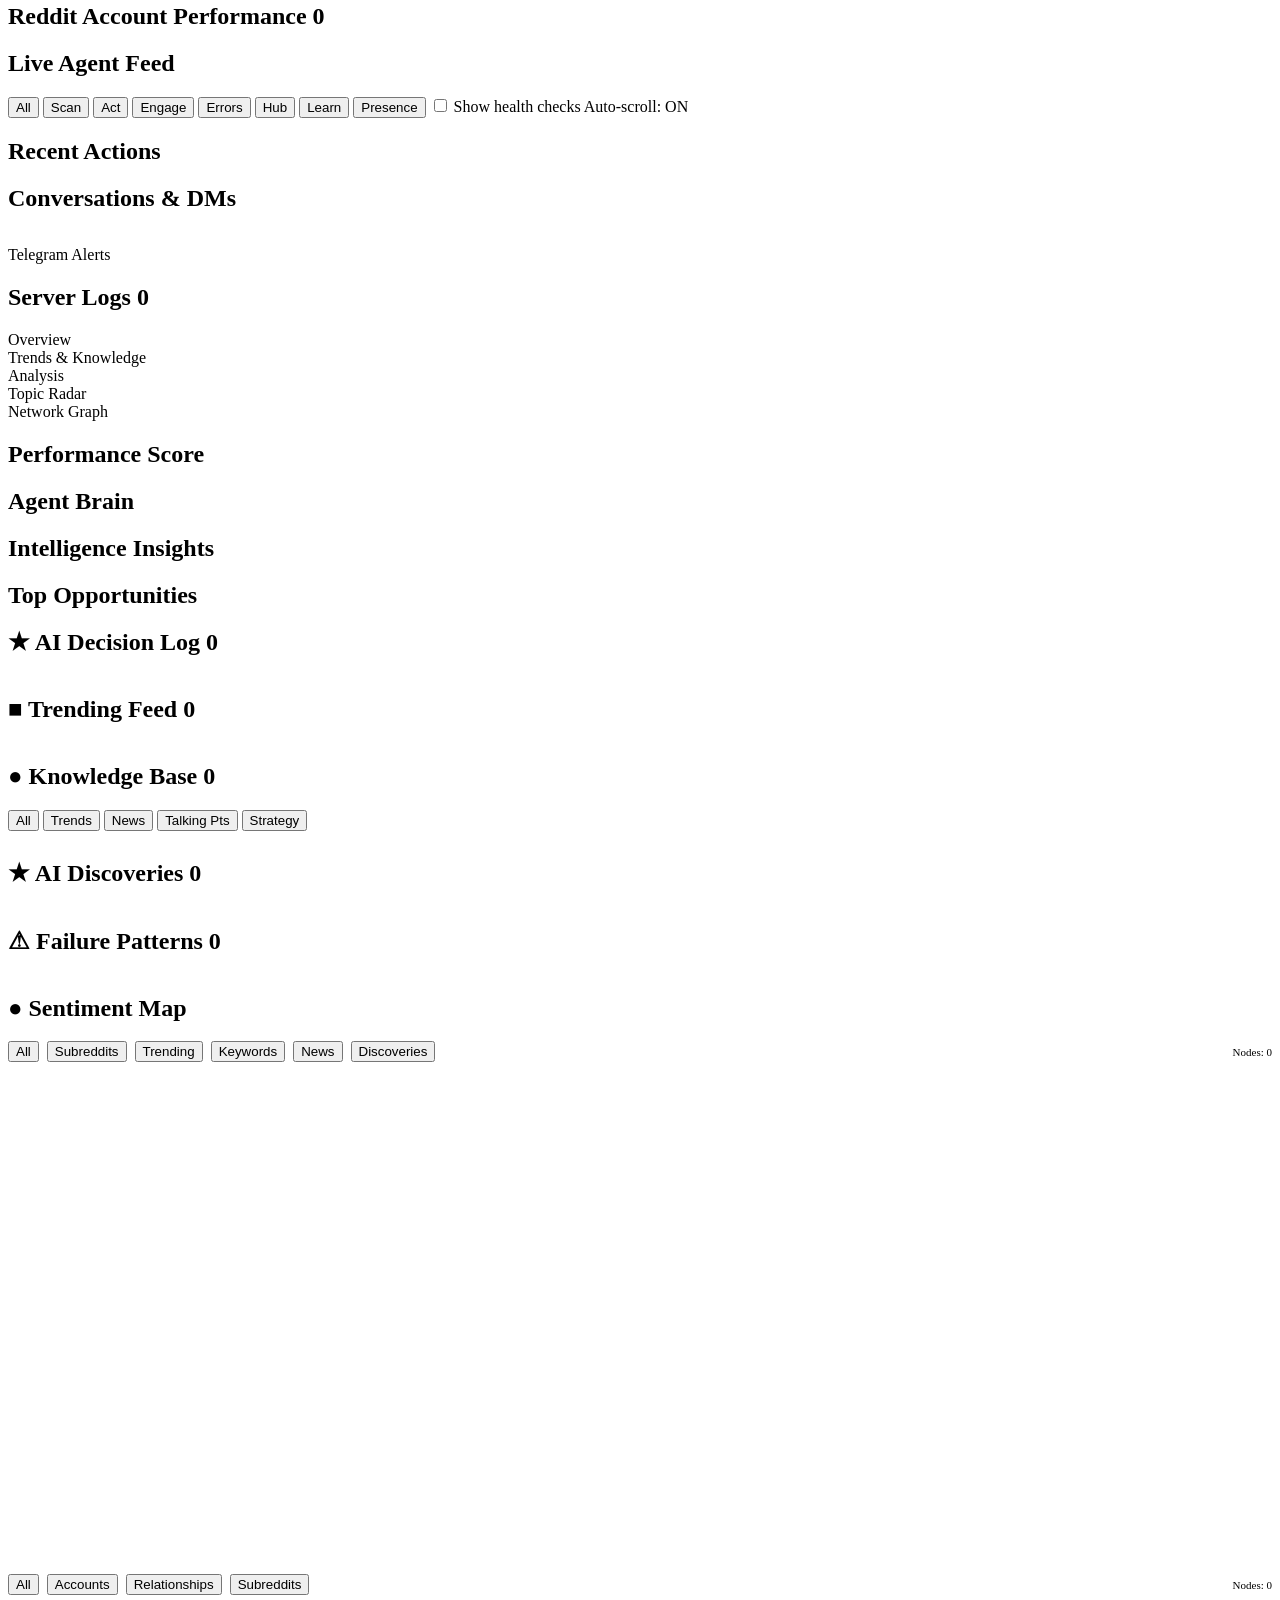
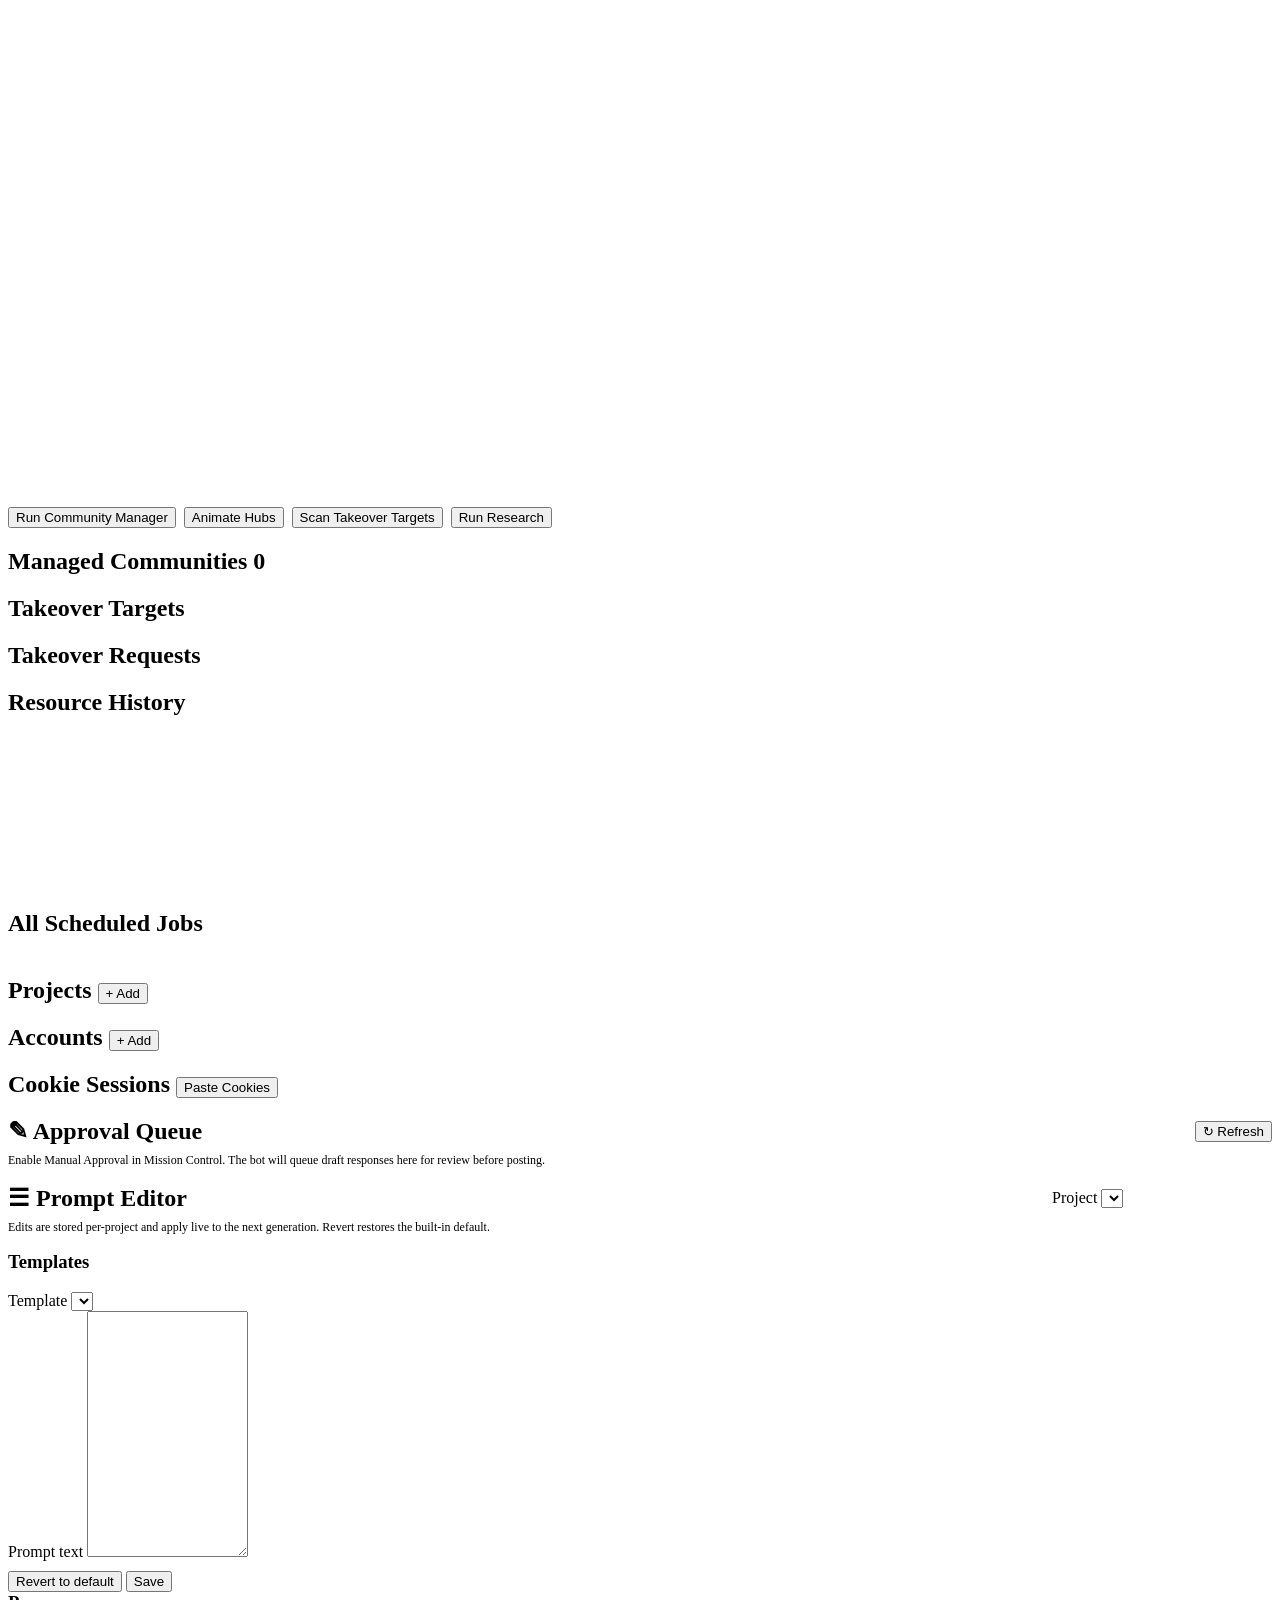
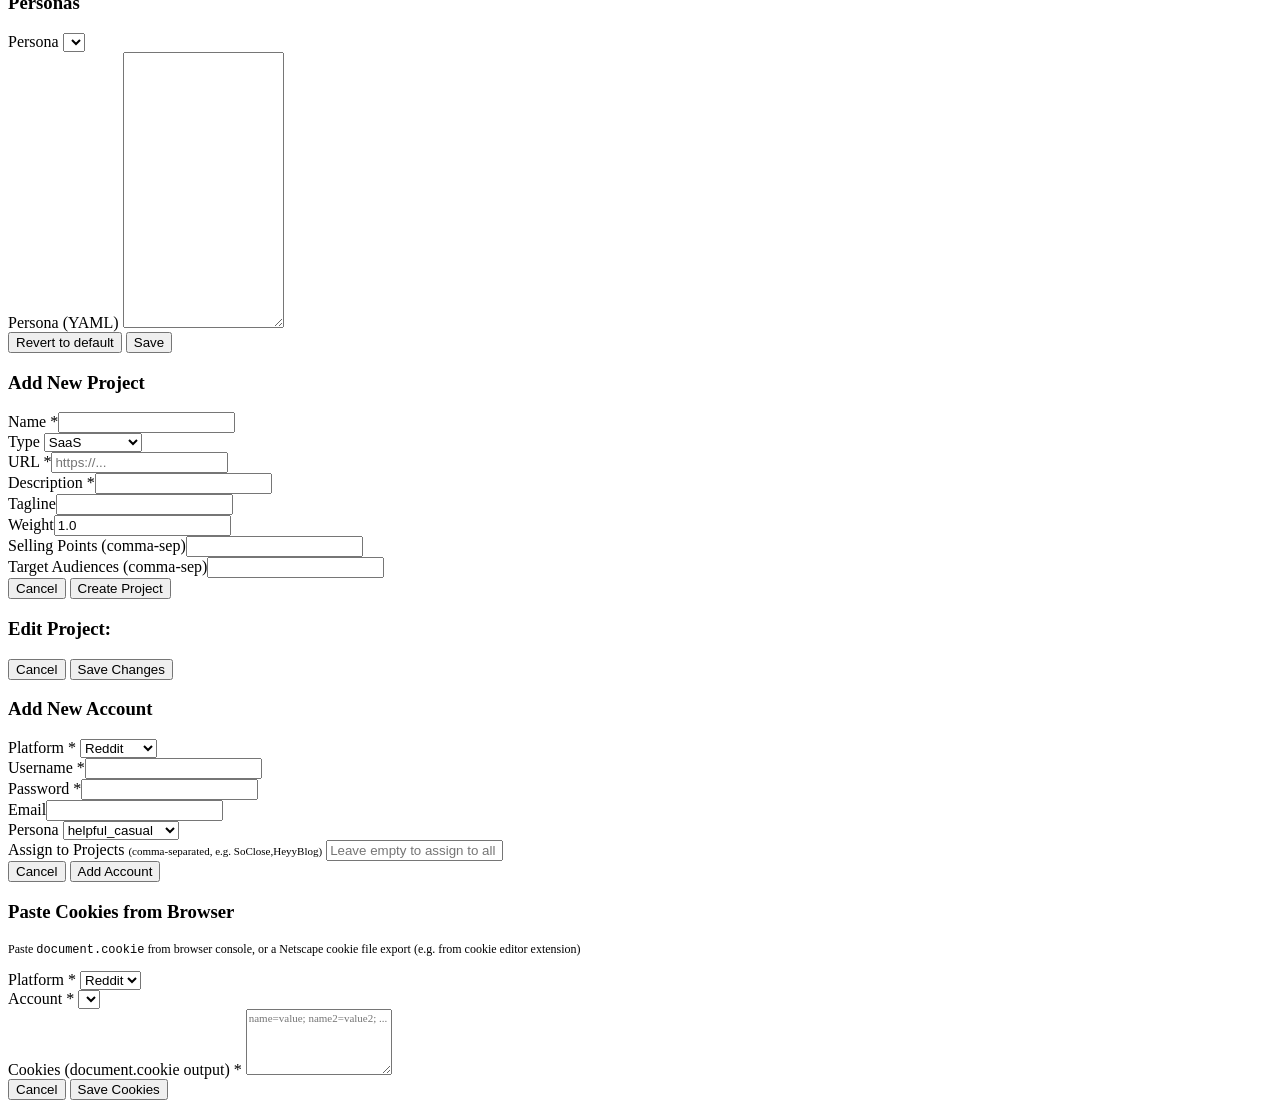
==== commit 3c63dbe4: "Make LLM prompts and personas editable in the UI The prompt templates (prompts/*.txt) and personas (" ====
--- a/dashboard/static/index.html
+++ b/dashboard/static/index.html
@@ -10,7 +10,7 @@
 <link rel="apple-touch-icon" href="/static/miloagent.png">
 <link rel="preconnect" href="https://fonts.googleapis.com">
 <link rel="preconnect" href="https://fonts.gstatic.com" crossorigin>
-<link rel="stylesheet" href="/static/cyber.css?v=2">
+<link rel="stylesheet" href="/static/cyber.css?v=4">
 <script src="https://cdn.jsdelivr.net/npm/chart.js@4.4.4/dist/chart.umd.min.js"></script>
 </head>
 <body>
@@ -81,6 +81,7 @@
     <div class="nav-tab" data-tab="communities" onclick="switchTab('communities')"><span class="tab-icon">&#9673;</span>Communities</div>
     <div class="nav-tab" data-tab="config" onclick="switchTab('config')"><span class="tab-icon">&#9881;</span>Config<span class="tab-badge cpu-badge" id="tabCpuBadge"></span></div>
     <div class="nav-tab" data-tab="queue" onclick="switchTab('queue')"><span class="tab-icon">&#9998;</span>Queue<span class="tab-badge err-badge" id="tabQueueBadge" style="display:none"></span></div>
+    <div class="nav-tab" data-tab="prompts" onclick="switchTab('prompts')"><span class="tab-icon">&#9776;</span>Prompts</div>
   </div>
 
   <!-- Global Status Bar -->
@@ -393,6 +394,56 @@
     <div id="queueList"></div>
   </div>
 
+  <div id="tab-prompts" class="tab-content">
+    <div class="card full" style="margin-bottom:16px">
+      <div style="display:flex;align-items:center;justify-content:space-between;flex-wrap:wrap;gap:12px">
+        <h2 style="margin:0">&#9776; Prompt Editor</h2>
+        <div class="form-group" style="margin:0;min-width:220px">
+          <label>Project</label>
+          <select class="form-input" id="promptProject" onchange="loadPromptsTab()"></select>
+        </div>
+      </div>
+      <p style="color:var(--text3);font-size:12px;margin:8px 0 0">
+        Edits are stored per-project and apply live to the next generation. Revert restores the built-in default.
+      </p>
+    </div>
+
+    <div class="prompt-cols">
+      <div class="card">
+        <h3 style="margin-top:0">Templates</h3>
+        <div class="form-group">
+          <label>Template</label>
+          <select class="form-input" id="promptTemplate" onchange="loadPromptTemplate()"></select>
+        </div>
+        <div class="form-group">
+          <label>Prompt text <span id="promptOverrideBadge" class="ovr-badge" style="display:none">overridden</span></label>
+          <textarea class="form-input" id="promptText" rows="16" spellcheck="false" style="font-family:var(--font-data);font-size:12px"></textarea>
+        </div>
+        <div id="promptPlaceholders" style="color:var(--text3);font-size:11px;margin-bottom:10px"></div>
+        <div class="modal-actions" style="margin-top:0">
+          <button class="btn" onclick="revertPromptTemplate()">Revert to default</button>
+          <button class="btn primary" onclick="savePromptTemplate()">Save</button>
+        </div>
+      </div>
+
+      <div class="card">
+        <h3 style="margin-top:0">Personas</h3>
+        <div class="form-group">
+          <label>Persona</label>
+          <select class="form-input" id="personaSelect" onchange="loadPersona()"></select>
+        </div>
+        <div class="form-group">
+          <label>Persona (YAML) <span id="personaOverrideBadge" class="ovr-badge" style="display:none">overridden</span></label>
+          <textarea class="form-input" id="personaText" rows="18" spellcheck="false" style="font-family:var(--font-data);font-size:12px"></textarea>
+        </div>
+        <div class="modal-actions" style="margin-top:0">
+          <button class="btn" onclick="revertPersona()">Revert to default</button>
+          <button class="btn primary" onclick="savePersona()">Save</button>
+        </div>
+      </div>
+    </div>
+  </div>
+
 </div>
 
 <!-- ═══════ MODALS ═══════ -->
@@ -494,6 +545,6 @@
 <!-- Toast Container -->
 <div id="toastContainer" class="toast-container"></div>
 
-<script src="/static/app.js?v=6"></script>
+<script src="/static/app.js?v=8"></script>
 </body>
 </html>
